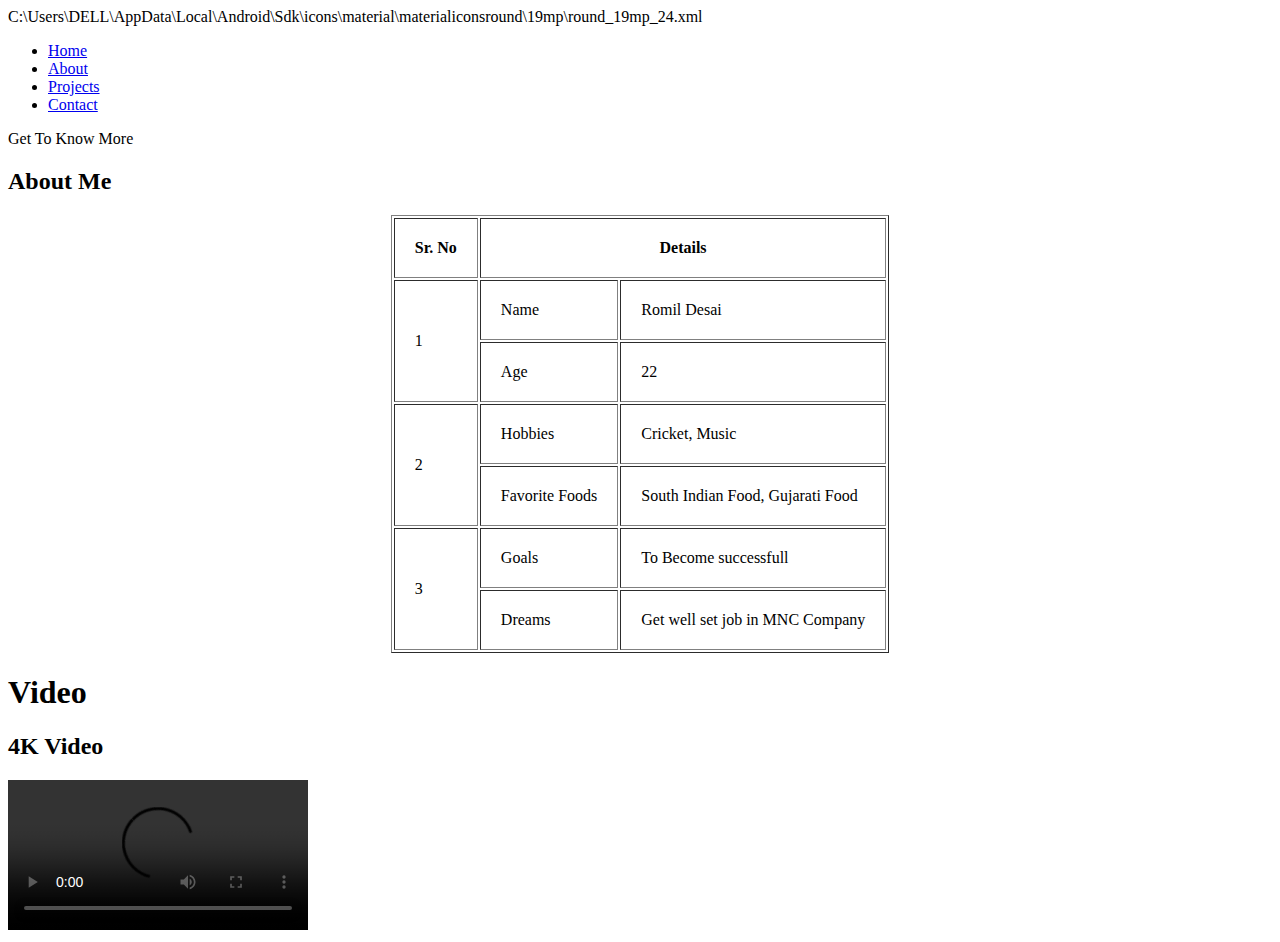
==== AboutMe.html @ 851d5ed3 "second" ====
<!DOCTYPE html>
<html lang="en">
<head>
    <meta charset="UTF-8">
    <meta name="viewport" content="width=device-width, initial-scale=1.0">
    <title>About Me</title>
</head>
<body>
  C:\Users\DELL\AppData\Local\Android\Sdk\icons\material\materialiconsround\19mp\round_19mp_24.xml
    <nav id="desktop-nav">
        <div>
          <ul class="nav-links">
            <li><a href="index.html">Home</a></li>
            <li><a href="AboutMe.html">About</a></li>
            <li><a href="Project.html">Projects</a></li>
            <li><a href="Contact.html">Contact</a></li>
          </ul>
        </div>
      </nav>
    <section id="about">
        <p class="section__text__p1">Get To Know More</p>
        <h2 class="title">About Me</h2>
        <div>          
          <div>
            <div>
              <div align="center">
                <table border="1" cellpadding="20" align="center">
                    <tr>
                        <th>Sr. No</th>
                        <th colspan="2">Details</th>
                    </tr>
                    <tr>
                        <td rowspan="2">1</td>
                        <td>Name</td>
                        <td>Romil Desai</td>
                    </tr>
                    <tr>
                        <td>Age</td>
                        <td>22</td>
                    </tr>
                    <tr>
                        <td rowspan="2">2</td>
                        <td>Hobbies</td>
                        <td>Cricket, Music</td>
                    </tr>
                    <tr>
                        <td>Favorite Foods</td>
                        <td>South Indian Food, Gujarati Food</td>
                        
                    </tr>
                    <tr>
                        <td rowspan="2">3</td>
                        <td>Goals</td>
                        <td>To Become successfull  </td>
                    </tr>
                    <tr>
                        <td>Dreams</td>
                        <td>Get well set job in MNC Company</td>
                    </tr>
                </table>                
          </div>
        </div>
        <h1 class="title">Video</h1>
        <div>
          <div>
            <div class="details-container">
              <h2 class="experience-sub-title">4K Video</h2>
              <div>
                <video src="video/demo4k.mp4" controls></video>
              </div>
            </div>  
      </section>        
</body>
</html>
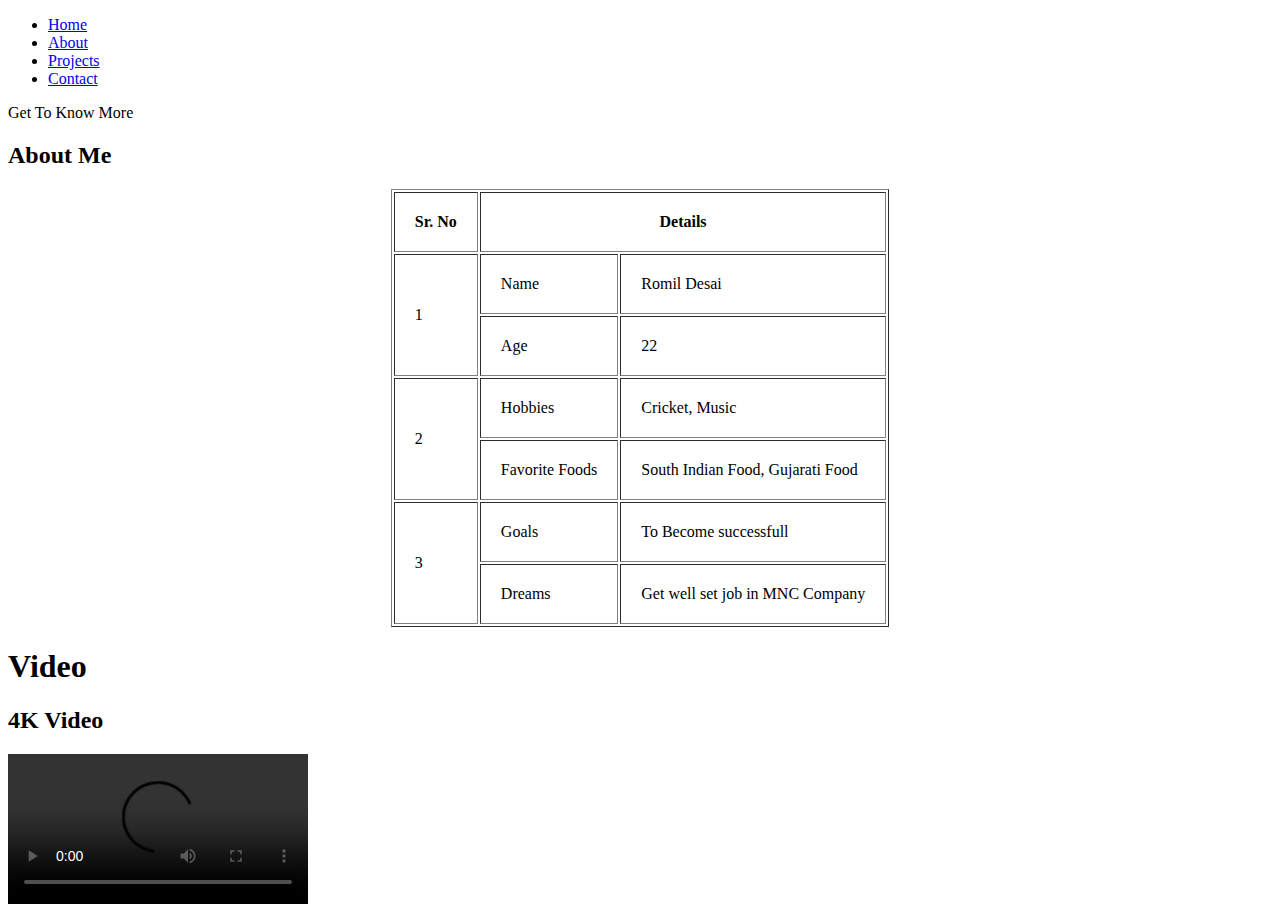
==== commit 9b2e389b: "f" ====
--- a/AboutMe.html
+++ b/AboutMe.html
@@ -6,7 +6,6 @@
     <title>About Me</title>
 </head>
 <body>
-  C:\Users\DELL\AppData\Local\Android\Sdk\icons\material\materialiconsround\19mp\round_19mp_24.xml
     <nav id="desktop-nav">
         <div>
           <ul class="nav-links">
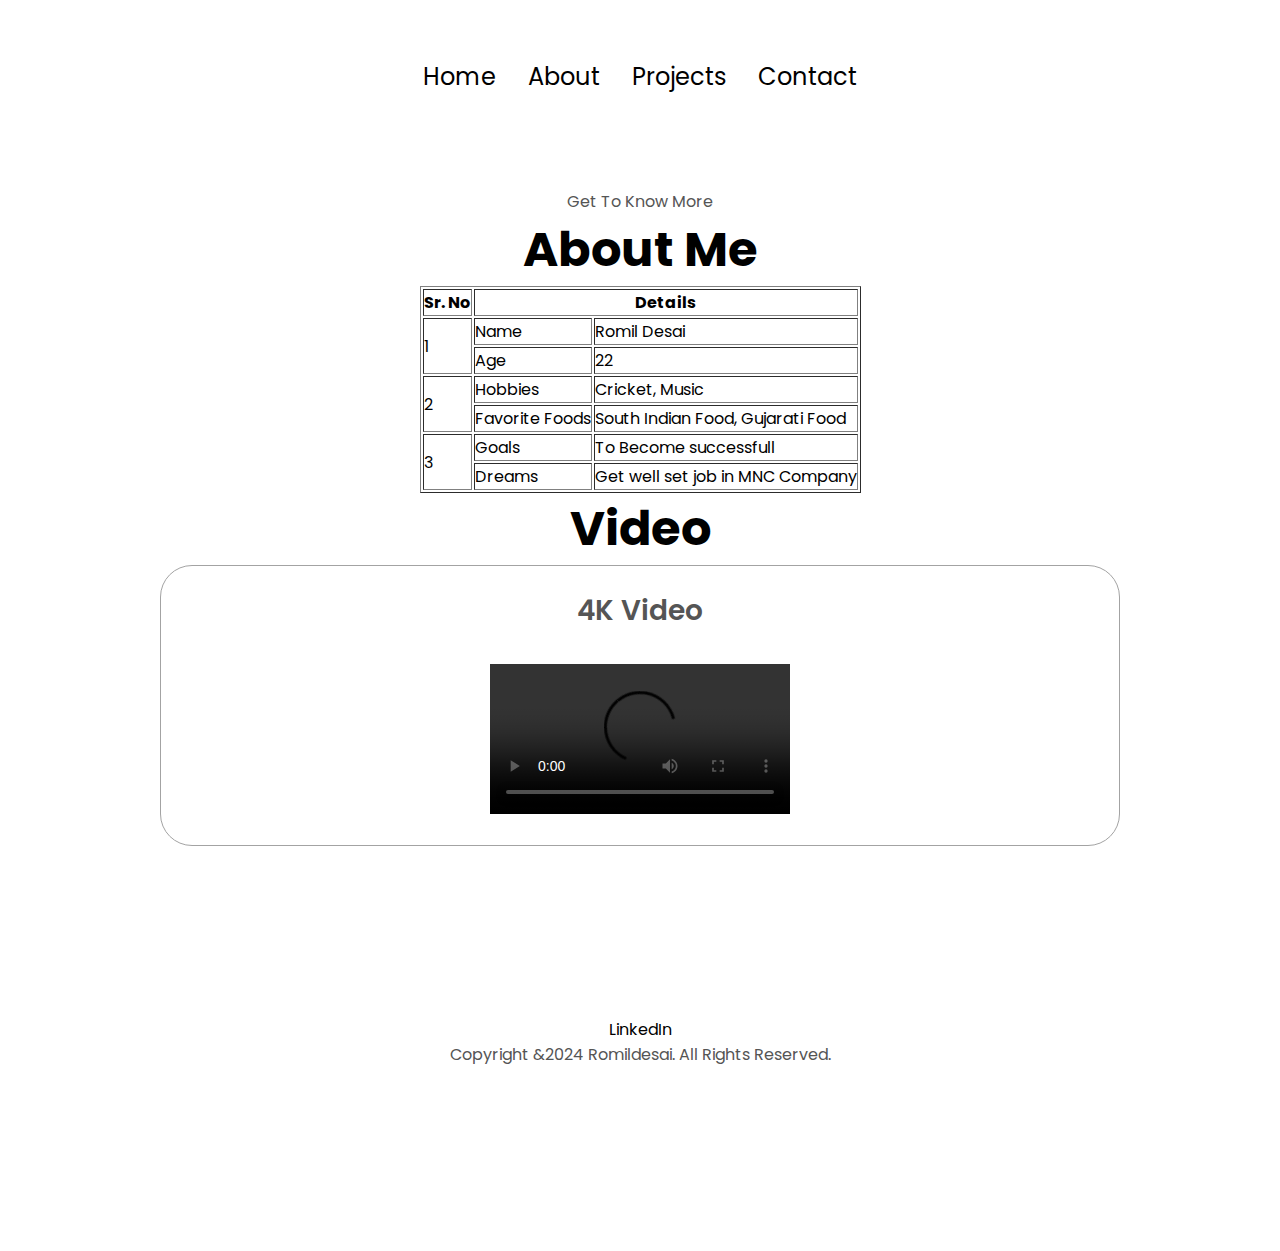
==== commit 400f201a: "last commit" ====
--- a/AboutMe.html
+++ b/AboutMe.html
@@ -4,6 +4,8 @@
     <meta charset="UTF-8">
     <meta name="viewport" content="width=device-width, initial-scale=1.0">
     <title>About Me</title>
+        <link rel="stylesheet" href="style.css" />
+
 </head>
 <body>
     <nav id="desktop-nav">
@@ -68,6 +70,13 @@
                 <video src="video/demo4k.mp4" controls></video>
               </div>
             </div>  
-      </section>        
+      </section>      
+      <footer style="position: relative; top: 20%;">      
+        <p>
+            <a href="https://www.linkedin.com">LinkedIn</a></p>
+    
+    <p>Copyright &2024 Romildesai. All Rights Reserved.</p>
+    <script src="script.js"></script>
+  </footer>  
 </body>
 </html>--- a/style.css
+++ b/style.css
@@ -0,0 +1,480 @@
+/* GENERAL */
+
+@import url("https://fonts.googleapis.com/css2?family=Poppins:wght@300;400;500;600&display=swap");
+
+* {
+  margin: 0;
+  padding: 0;
+}
+
+body {
+  font-family: "Poppins", sans-serif;
+}
+
+html {
+  scroll-behavior: smooth;
+}
+
+p {
+  color: rgb(85, 85, 85);
+}
+
+/* TRANSITION */
+
+a,
+.btn {
+  transition: all 300ms ease;
+}
+
+/* DESKTOP NAV */
+
+nav,
+.nav-links {
+  display: flex;
+}
+
+nav {
+  justify-content: space-around;
+  align-items: center;
+  height: 17vh;
+}
+
+.nav-links {
+  gap: 2rem;
+  list-style: none;
+  font-size: 1.5rem;
+}
+
+a {
+  color: black;
+  text-decoration: none;
+  text-decoration-color: rgb(116, 103, 103);
+}
+
+a:hover {
+  color: grey;
+  text-decoration: underline;
+  text-underline-offset: 1rem;
+  text-decoration-color: rgb(181, 181, 181);
+}
+
+.logo {
+  font-size: 2rem;
+}
+
+.logo:hover {
+  cursor: default;
+}
+
+/* HAMBURGER MENU */
+
+#hamburger-nav {
+  display: none;
+}
+
+.hamburger-menu {
+  position: relative;
+  display: inline-block;
+}
+
+.hamburger-icon {
+  display: flex;
+  flex-direction: column;
+  justify-content: space-between;
+  height: 24px;
+  width: 30px;
+  cursor: pointer;
+}
+
+.hamburger-icon span {
+  width: 100%;
+  height: 2px;
+  background-color: black;
+  transition: all 0.3 ease-in-out;
+}
+
+.menu-links {
+  position: absolute;
+  top: 100%;
+  right: 0;
+  background-color: rgb(255, 255, 255);
+  width: fit-content;
+  max-height: 0;
+  overflow: hidden;
+  transition: all 0.3 ease-in-out;
+}
+
+.menu-links a {
+  display: block;
+  padding: 10px;
+  text-align: center;
+  font-size: 1.5rem;
+  color: black;
+  text-decoration: none;
+  transition: all 0.3 ease-in-out;
+}
+
+.menu-links li {
+  list-style: none;
+}
+
+.menu-links.open {
+  max-height: 300px;
+}
+
+.hamburger-icon.open span:first-child {
+  transform: rotate(45deg) translate(10px, 5px);
+}
+
+.hamburger-icon.open span:nth-child(2) {
+  opacity: 0;
+}
+
+.hamburger-icon.open span:last-child {
+  transform: rotate(-45deg) translate(10px, -5px);
+}
+
+.hamburger-icon span:first-child {
+  transform: none;
+}
+
+.hamburger-icon span:first-child {
+  opacity: 1;
+}
+
+.hamburger-icon span:first-child {
+  transform: none;
+}
+
+/* SECTIONS */
+
+section {
+  padding-top: 4vh;
+  height: 96vh;
+  margin: 0 10rem;
+  box-sizing: border-box;
+  min-height: fit-content;
+}
+
+.section-container {
+  display: flex;
+}
+
+/* PROFILE SECTION */
+
+#profile {
+  display: flex;
+  justify-content: center;
+  gap: 5rem;
+  height: 80vh;
+}
+
+.section__pic-container {
+  display: flex;
+  height: 400px;
+  width: 400px;
+  margin: auto 0;
+}
+
+.section__text {
+  align-self: center;
+  text-align: center;
+}
+
+.section__text p {
+  font-weight: 600;
+}
+
+.section__text__p1 {
+  text-align: center;
+}
+
+.section__text__p2 {
+  font-size: 1.75rem;
+  margin-bottom: 1rem;
+}
+
+.title {
+  font-size: 3rem;
+  text-align: center;
+}
+
+#socials-container {
+  display: flex;
+  justify-content: center;
+  margin-top: 1rem;
+  gap: 1rem;
+}
+
+/* ICONS */
+
+.icon {
+  cursor: pointer;
+  height: 2rem;
+}
+
+/* BUTTONS */
+
+.btn-container {
+  display: flex;
+  justify-content: center;
+  gap: 1rem;
+}
+
+.btn {
+  font-weight: 600;
+  transition: all 300ms ease;
+  padding: 1rem;
+  width: 8rem;
+  border-radius: 2rem;
+}
+
+.btn-color-1,
+.btn-color-2 {
+  border: rgb(53, 53, 53) 0.1rem solid;
+}
+
+.btn-color-1:hover,
+.btn-color-2:hover {
+  cursor: pointer;
+}
+
+.btn-color-1,
+.btn-color-2:hover {
+  background: rgb(53, 53, 53);
+  color: white;
+}
+
+.btn-color-1:hover {
+  background: rgb(0, 0, 0);
+}
+
+.btn-color-2 {
+  background: none;
+}
+
+.btn-color-2:hover {
+  border: rgb(255, 255, 255) 0.1rem solid;
+}
+
+.btn-container {
+  gap: 1rem;
+}
+
+/* ABOUT SECTION */
+
+#about {
+  position: relative;
+}
+
+.about-containers {
+  gap: 2rem;
+  margin-bottom: 2rem;
+  margin-top: 2rem;
+}
+
+.about-details-container {
+  justify-content: center;
+  flex-direction: column;
+}
+
+.about-containers,
+.about-details-container {
+  display: flex;
+}
+
+.about-pic {
+  border-radius: 2rem;
+}
+
+.arrow {
+  position: absolute;
+  right: -5rem;
+  bottom: 2.5rem;
+}
+
+.details-container {
+  padding: 1.5rem;
+  flex: 1;
+  background: white;
+  border-radius: 2rem;
+  border: rgb(53, 53, 53) 0.1rem solid;
+  border-color: rgb(163, 163, 163);
+  text-align: center;
+}
+
+.section-container {
+  gap: 4rem;
+  height: 80%;
+}
+
+.section__pic-container {
+  height: 400px;
+  width: 400px;
+  margin: auto 0;
+}
+
+/* EXPERIENCE SECTION */
+
+#experience {
+  position: relative;
+}
+
+.experience-sub-title {
+  color: rgb(85, 85, 85);
+  font-weight: 600;
+  font-size: 1.75rem;
+  margin-bottom: 2rem;
+}
+
+.experience-details-container {
+  display: flex;
+  justify-content: center;
+  flex-direction: column;
+}
+
+.article-container {
+  display: flex;
+  text-align: initial;
+  flex-wrap: wrap;
+  flex-direction: row;
+  gap: 2.5rem;
+  justify-content: space-around;
+}
+
+article {
+  display: flex;
+  width: 10rem;
+  justify-content: space-around;
+  gap: 0.5rem;
+}
+
+article .icon {
+  cursor: default;
+}
+
+/* PROJECTS SECTION */
+
+#projects {
+  position: relative;
+}
+
+.color-container {
+  border-color: rgb(163, 163, 163);
+  background: rgb(250, 250, 250);
+}
+
+.project-img {
+  border-radius: 2rem;
+  width: 90%;
+  height: 90%;
+}
+
+.project-title {
+  margin: 1rem;
+  color: black;
+}
+
+.project-btn {
+  color: black;
+  border-color: rgb(163, 163, 163);
+}
+
+/* CONTACT */
+
+#contact {
+  display: flex;
+  justify-content: center;
+  flex-direction: column;
+  height: 70vh;
+}
+
+.contact-info-upper-container {
+  display: flex;
+  justify-content: center;
+  border-radius: 2rem;
+  border: rgb(53, 53, 53) 0.1rem solid;
+  border-color: rgb(163, 163, 163);
+  background: (250, 250, 250);
+  margin: 2rem auto;
+  padding: 0.5rem;
+}
+
+.contact-info-container {
+  display: flex;
+  align-items: center;
+  justify-content: center;
+  gap: 0.5rem;
+  margin: 1rem;
+}
+
+.contact-info-container p {
+  font-size: larger;
+}
+
+.contact-icon {
+  cursor: default;
+}
+
+.email-icon {
+  height: 2.5rem;
+}
+
+/* FOOTER SECTION */
+
+footer {
+  height: 26vh;
+  margin: 0 1rem;
+}
+
+footer p {
+  text-align: center;
+}
+
+
+
+@import url(https://fonts.googleapis.com/css?family=Montserrat:400,700);
+
+form { max-width:420px; margin:50px auto; }
+
+.feedback-input {
+  color:rgb(0, 0, 0);
+  font-family: Helvetica, Arial, sans-serif;
+  font-weight:500;
+  font-size: 18px;
+  border-radius: 5px;
+  line-height: 22px;
+  background-color: transparent;
+  border:2px solid #CC6666;
+  transition: all 0.3s;
+  padding: 13px;
+  margin-bottom: 15px;
+  width:100%;
+  box-sizing: border-box;
+  outline:0;
+}
+
+.feedback-input:focus { border:2px solid #CC4949; }
+
+textarea {
+  height: 150px;
+  line-height: 150%;
+  resize:vertical;
+}
+
+[type="submit"] {
+  font-family: 'Montserrat', Arial, Helvetica, sans-serif;
+  width: 100%;
+  background:#CC6666;
+  border-radius:5px;
+  border:0;
+  cursor:pointer;
+  color:white;
+  font-size:24px;
+  padding-top:10px;
+  padding-bottom:10px;
+  transition: all 0.3s;
+  margin-top:-4px;
+  font-weight:700;
+}
+[type="submit"]:hover { background:#CC4949; }